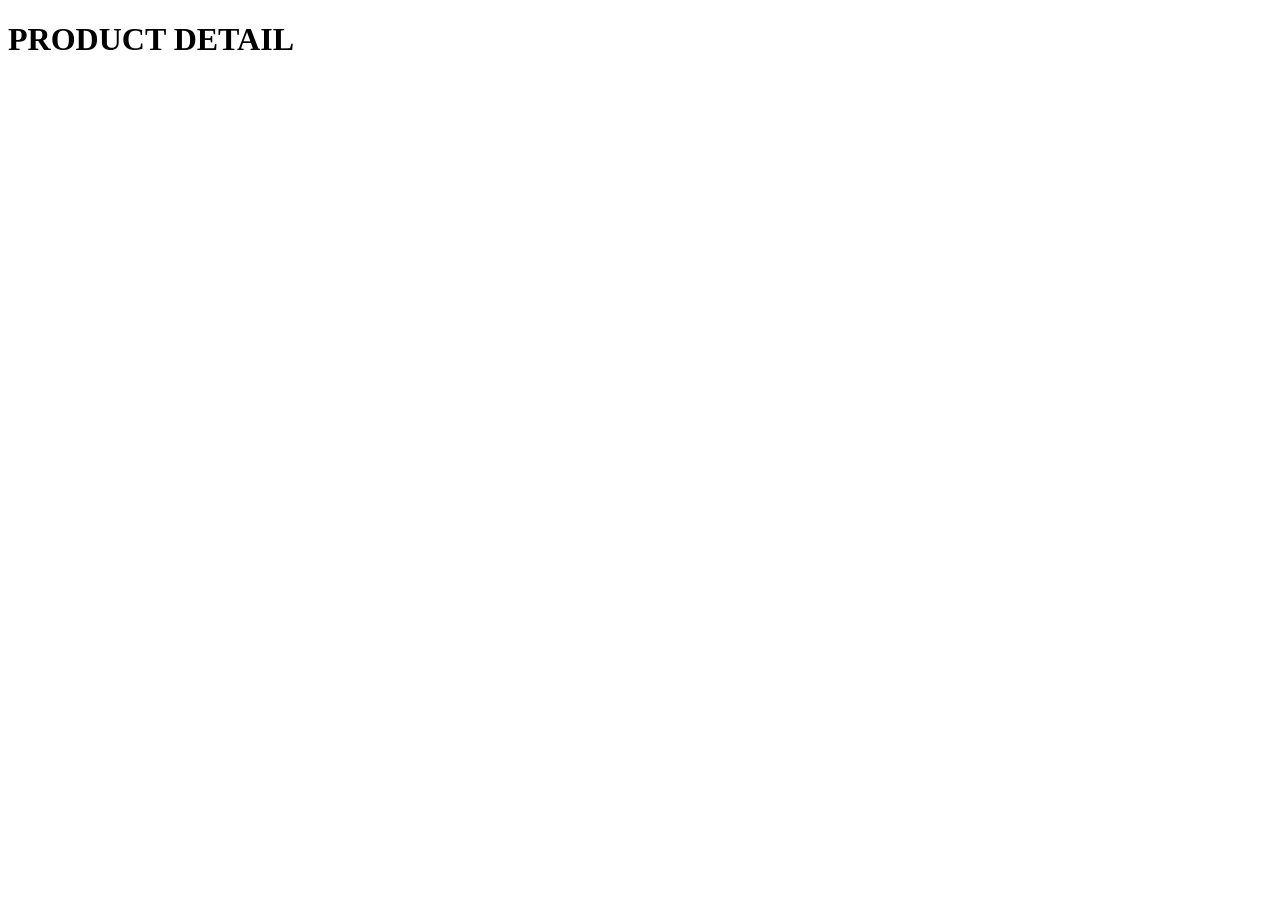
==== product.html @ fc3a289a "changes have made" ====
<!DOCTYPE html>
<html lang="en">
<head>
    <meta charset="UTF-8">
    <meta name="viewport" content="width=device-width, initial-scale=1.0">
    <title>Product Details</title>
    <link rel="stylesheet" href="productDetails.css">
    <script src="product.js" defer></script>
</head>
<body>
   <div class="container">
    <h1>PRODUCT DETAIL</h1>
    <div id="title"></div>
    <img id="thumbnail" src="" alt="">
    <div id="description"></div>
    <div id="price"></div>
    <div id="availability"></div>
    <div id="details"></div>
   </div>
</body>
</html>
---- productDetails.css ----
.contianer{
    background-color: rgb(105, 105, 105);
    display: grid;
}
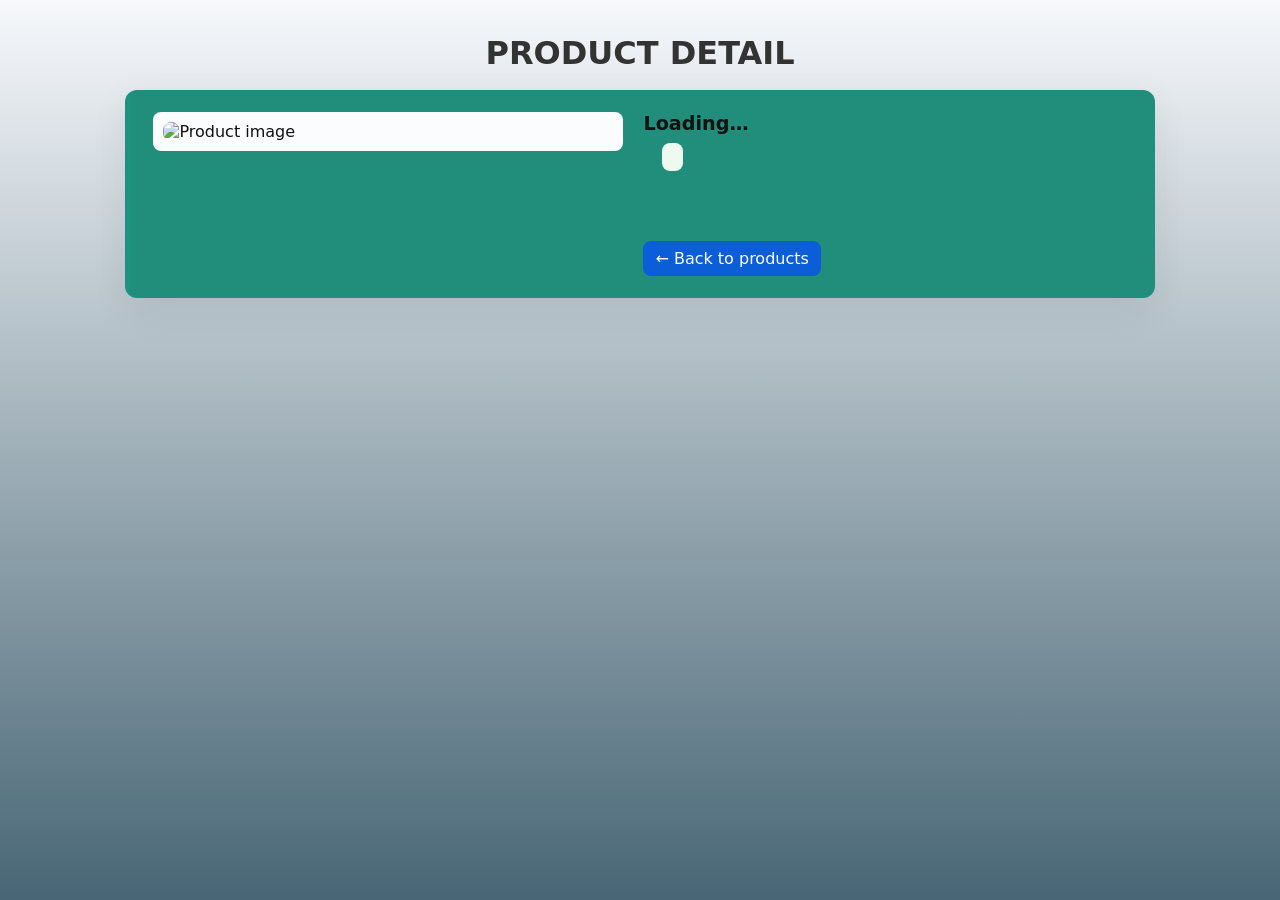
==== commit 4f3385a8: "Almost Complete" ====
--- a/product.html
+++ b/product.html
@@ -4,18 +4,40 @@
     <meta charset="UTF-8">
     <meta name="viewport" content="width=device-width, initial-scale=1.0">
     <title>Product Details</title>
+    <link rel="stylesheet" href="style.css">
     <link rel="stylesheet" href="productDetails.css">
     <script src="product.js" defer></script>
 </head>
 <body>
-   <div class="container">
+  <div class="page-wrap">
     <h1>PRODUCT DETAIL</h1>
-    <div id="title"></div>
-    <img id="thumbnail" src="" alt="">
-    <div id="description"></div>
-    <div id="price"></div>
-    <div id="availability"></div>
-    <div id="details"></div>
-   </div>
+
+    <main class="product-card" role="main" aria-labelledby="title">
+      <!-- Left: Image / Media -->
+      <section class="product-media">
+        <img id="thumbnail" src="" alt="Product image" />
+      </section>
+
+      <!-- Right: Details -->
+      <aside class="product-info">
+        <h2 id="title">Loading…</h2>
+
+        <div class="meta">
+          <div id="price" class="price">&nbsp;</div>
+          <div id="availability" class="availability">&nbsp;</div>
+        </div>
+
+        <p id="description" class="description">&nbsp;</p>
+
+        <div class="details">
+          <ul id="details"></ul>
+        </div>
+
+        <div id="tags" class="tags" aria-hidden="false"></div>
+
+        <a class="back-btn" href="index.html">← Back to products</a>
+      </aside>
+    </main>
+  </div>
 </body>
 </html>
--- a/style.css
+++ b/style.css
@@ -0,0 +1,291 @@
+:root{
+    --page-bg: #f6f8fb; /* base off-white */
+    --page-bg-alt: #f4f7fa; /* slightly different for product page */
+    --card-bg: #ffffff;
+    --muted: #6b7280;
+    --accent: #0b5ed7;
+}
+
+body{
+    background: linear-gradient(180deg, var(--page-bg), #486675);
+    color: #111;
+    min-height: 100vh;
+    -webkit-font-smoothing:antialiased;
+    -moz-osx-font-smoothing:grayscale;
+}
+
+.grid{
+    display: grid;
+    /* Make grid responsive: each column at least 220px, grow to fill space */
+    grid-template-columns: repeat(auto-fit, minmax(220px, 1fr));
+    gap: 20px; /* increased gap to avoid crowding */
+    margin: 25px auto;
+    align-items: start;
+    justify-content: center;
+    max-width: 1200px;
+}
+.card{
+    border: 1px solid rgba(0,0,0,0.06);
+    padding: 12px;
+    /* text-align: center; */
+    border-radius: 10px;
+    width: auto; /* allow grid to control sizing */
+    font-size: large;
+    box-shadow: 0px 5px 10px rgba(0,0,0,0.08);
+    margin: 0; /* spacing handled by grid gap */
+    box-sizing: border-box;
+    background: var(--card-bg);
+}
+.card:hover{
+    transform: scale(1.05);
+}
+
+.card h4{
+text-align: center;
+}
+/* Image defaults scoped to card contexts (thumbnails) */
+.card img,
+.products-grid .card img {
+    width: 100%;
+    height: auto; /* allow natural scaling */
+    max-height: 220px; /* keep thumbnails visually consistent */
+    object-fit: cover;
+    display: block;
+    border-radius: 8px;
+}
+
+/* Make search results use the same thumbnail sizing as the main product cards */
+.result-card img, .card img {
+    width: 100%;
+    height: 140px; /* same as pagination cards */
+    object-fit: cover; /* match thumbnail behavior */
+    display: block;
+    border-radius: 6px;
+} 
+
+h1{
+    text-align: center;
+}
+
+/* Search history page styles */
+#historyList {
+    list-style: none;
+    max-width: 800px;
+    margin: 20px auto;
+    padding: 0;
+}
+#historyList li {
+    display: flex;
+    justify-content: space-between;
+    align-items: center;
+    border-bottom: 1px solid #eee;
+    padding: 8px 12px;
+}
+.history-item {
+    background: transparent;
+    border: none;
+    text-align: left;
+    font-size: 1rem;
+    padding: 8px 12px;
+    cursor: pointer;
+    width: 100%;
+}
+.history-item:hover {
+    background: #f5f5f5;
+}
+#clearHistory {
+    display: inline-block;
+    margin: 10px;
+    padding: 8px 12px;
+    border-radius: 6px;
+    border: 1px solid #d9534f;
+    background: #fff;
+    color: #d9534f;
+    cursor: pointer;
+}
+#clearHistory:hover { background:#d9534f;color:white; }
+
+/* Heading */
+#heading {
+    text-align: center;
+    margin-top: 10px;
+    color: #333;
+}
+
+/* Suggestions (now horizontal chip-style grid) */
+#suggestions {
+    max-width: 1100px;
+    margin: 8px auto 18px;
+    display: flex;
+    flex-wrap: wrap;
+    gap: 10px;
+    justify-content: center;
+    padding: 0 12px;
+}
+.suggestion-item {
+    flex: 0 0 150px; /* try to fit ~7-8 items on wide screens */
+    display: inline-flex;
+    align-items: center;
+    justify-content: flex-start;
+    gap: 8px;
+    padding: 8px 12px;
+    border-radius: 8px;
+    background: rgba(255,255,255,0.9);
+    border: 1px solid rgba(0,0,0,0.06);
+    box-shadow: 0 4px 10px rgba(2,6,23,0.03);
+    cursor: pointer;
+    white-space: nowrap;
+    overflow: hidden;
+    text-overflow: ellipsis;
+}
+.suggestion-item:focus, .suggestion-item:hover {
+    background: #f0f6fb;
+    transform: translateY(-2px);
+}
+.suggestion-item:active{
+    transform: translateY(0);
+}
+@media (max-width:900px){
+    .suggestion-item{flex: 0 0 40%;}
+}
+@media (max-width:480px){
+    .suggestion-item{flex: 0 0 100%;}
+}
+
+/* Responsive */
+@media (max-width: 900px) {
+    .grid { grid-template-columns: repeat(2, 1fr); }
+    .card { width: auto; }
+    #historyList { max-width: 90%; }
+}
+
+/* individual Product details */
+
+#title{
+    font-size: larger;
+}
+/* View & Search history — card grid (4 per row) */
+.history-controls{display:flex;gap:12px;align-items:center;justify-content:center;margin-bottom:14px}
+.history-list{max-width:1100px;margin:12px auto;display:flex;flex-wrap:wrap;gap:20px;justify-content:flex-start;padding:12px}
+.history-card{
+  flex:0 0 calc(25% - 20px);
+  box-sizing:border-box;
+  display:flex;
+  flex-direction:column;
+  gap:8px;
+  background: linear-gradient(180deg,var(--card-bg), #fbfdff);
+  padding:14px;
+  border-radius:12px;
+  border-left:6px solid rgba(11,94,215,0.12);
+  box-shadow:0 10px 30px rgba(2,6,23,0.06);
+  transition:transform .14s ease, box-shadow .14s ease;
+  min-height:120px;
+}
+.history-card:hover{transform:translateY(-6px);box-shadow:0 18px 40px rgba(2,6,23,0.12)}
+.history-card img{width:100%;height:140px;object-fit:cover;border-radius:8px}
+.history-card .history-title{font-weight:700;margin-top:4px;color:#0b3f77}
+.history-card .history-time{color:var(--muted);font-size:0.9rem}
+.history-card .history-actions{margin-top:auto;display:flex;justify-content:flex-end}
+.remove-btn{background:transparent;border:1px solid #e5e7eb;padding:6px 8px;border-radius:8px;cursor:pointer}
+.remove-btn:hover{background:#fee}
+.history-count{color:#6b7280;font-size:0.95rem}
+.clear-btn{background:#d9534f;color:#fff;border:none;padding:8px 12px;border-radius:8px;cursor:pointer}
+.clear-btn:hover{opacity:0.95}
+
+/* Responsive: 3-per-row, 2-per-row, then single-column */
+@media (max-width:1000px){
+  .history-card{flex:0 0 calc(33.333% - 20px)}
+}
+@media (max-width:700px){
+  .history-card{flex:0 0 calc(50% - 16px)}
+}
+@media (max-width:420px){
+  .history-card{flex:0 0 100%}
+}
+
+/* Legacy vertical row kept as backup */
+.history-row{display:flex;align-items:center;gap:12px;background:#fff;padding:10px;border-radius:8px;box-shadow:0 6px 18px rgba(15,23,42,0.03)}
+.history-row .history-item{background:transparent;border:none;text-align:left;font-weight:700;cursor:pointer}
+.history-row .history-meta{margin-left:auto;color:#6b7280;font-size:0.9rem}
+.history-row .remove-history{background:transparent;border:1px solid #e5e7eb;padding:6px 8px;border-radius:8px;cursor:pointer}
+.history-row .remove-history:hover{background:#fee}
+
+.no-history-msg{width:100%;text-align:center;color:var(--muted);padding:20px}
+
+/* Search form (legacy on search page) */
+.search-form{display:flex;gap:8px;align-items:center;justify-content:center;margin-bottom:16px}
+.search-form input[type="search"]{width:320px;max-width:60%;padding:10px;border-radius:8px;border:1px solid #ddd}
+.search-form button{padding:10px 12px;border-radius:8px;border:none;background:#0b5ed7;color:white;cursor:pointer}
+.search-form .back-link{margin-left:12px;color:#333;text-decoration:none}
+
+/* Home page search */
+.home-search{display:flex;gap:8px;align-items:center;justify-content:center;margin-bottom:16px}
+.home-search #searchInput{width:360px;max-width:55%;padding:10px;border-radius:8px;border:1px solid #ddd}
+.home-search .primary{background:#0b5ed7;color:#fff;border:none;padding:10px 14px;border-radius:8px;cursor:pointer}
+.home-search .secondary{background:#f0f0f0;color:#333;border:none;padding:10px 14px;border-radius:8px;cursor:pointer}
+.link-btn{display:inline-block;text-decoration:none;padding:8px 12px;border-radius:8px;background:#fff;border:1px solid #e5e7eb;color:#333}
+.link-btn:hover{background:#f8f9fb}
+
+#searchResults{
+  max-width:1100px;
+  margin:12px auto 24px;
+  display:grid;
+  /* fix column width so cards keep index-like size and center when few items */
+  grid-template-columns: repeat(auto-fit, minmax(220px, 220px));
+  justify-content:center;
+  gap:16px;
+  padding:0 12px;
+}
+
+/* product list card styles — keep consistent with index pagination */
+.product-grid .card,
+.products-grid .card,
+.grid .card{
+  background:var(--card-bg);
+  border:1px solid rgba(0,0,0,0.06);
+  border-radius:8px;
+  padding:10px;
+  text-align:center;
+  box-shadow:0 1px 4px rgba(2,6,23,0.04);
+  cursor:pointer;
+  transition:transform .12s ease, box-shadow .12s ease;
+  display:flex;
+  flex-direction:column;
+  gap:8px;
+  width:100%; /* use grid column sizing instead of fixed width */
+  justify-content:flex-start;
+  align-items:center;
+}
+
+.product-grid .card img, .products-grid .card img, .grid .card img{
+  width:100%;
+  height:140px;
+  object-fit:cover;
+  border-radius:6px;
+}
+
+.product-grid .card h3, .products-grid .card h4{
+  font-size:1rem;
+  margin:8px 0 4px;
+}
+
+.product-grid .card:hover, .products-grid .card:hover, .grid .card:hover{
+  transform:translateY(-6px);
+  box-shadow:0 12px 28px rgba(2,6,23,0.08);
+}
+.result-card{cursor:pointer;transition:transform .12s ease,box-shadow .12s ease}
+.result-card img{height:140px;object-fit:cover;border-radius:8px}
+.result-card:hover{transform:translateY(-6px);box-shadow:0 8px 24px rgba(15,23,42,0.06)}
+.results-section{max-width:1100px;margin:8px auto;padding:0 12px}
+.results-meta{color:#6b7280;margin-bottom:8px}
+.products-grid{display:grid;grid-template-columns:repeat(auto-fit,minmax(200px,1fr));gap:12px}
+.result-card{cursor:pointer;transition:transform .12s ease,box-shadow .12s ease}
+.result-card:hover{transform:translateY(-6px);box-shadow:0 8px 24px rgba(15,23,42,0.06)}
+.no-results{color:#6b7280;padding:14px;background:#fff;border-radius:8px}
+
+@media (max-width:640px){
+  .search-form{flex-direction:column;gap:6px}
+  .search-form input[type="search"]{max-width:100%;width:100%}
+  .history-row{flex-direction:column;align-items:flex-start}
+  .history-row .history-meta{margin-left:0;margin-top:6px}
+}
--- a/productDetails.css
+++ b/productDetails.css
@@ -1,4 +1,169 @@
-.contianer{
-    background-color: rgb(105, 105, 105);
+/* Product detail page styles */
+:root {
+    --card-bg: #fff;
+    --accent: #0b5ed7;
+    --muted: #6b7280;
+    --success: #0f9d58;
+}
+
+html,
+body {
+    height: 100%;
+    margin: 0;
+    font-family: Inter, system-ui, -apple-system, 'Segoe UI', Roboto, Arial;
+    background: linear-gradient(180deg, var(--page-bg), #486675);
+    color: #111
+}
+
+.page-wrap {
+    display: flex;
+    flex-direction: column;
+    align-items: center;
+    padding: 28px
+}
+
+h1 {
+    text-align: center;
+    margin: 6px 0 18px;
+    color: #333
+}
+
+.product-card {
+    width: 80%;
+    max-width: 1100px;
+    /* subtle bluish-green background for better emphasis */
+    background:rgb(33, 141, 123);
+    border-radius: 12px;
+    padding: 22px;
+    box-shadow: 0 12px 36px rgba(15, 23, 42, 0.08);
+    border-left: 6px solid rgba(15, 170, 152, 0.14);
     display: grid;
+    grid-template-columns: 48% 52%;
+    gap: 20px;
+    align-items: start;
 }
+
+.product-media {
+    display: flex;
+    align-items: center;
+    justify-content: center;
+    background: #fbfcfe;
+    border-radius: 8px;
+    padding: 10px
+}
+
+.product-media img {
+    width: 100%;
+    height: auto;
+    max-height: 560px;
+    object-fit: contain;
+    border-radius: 8px
+}
+
+.product-info h2 {
+    margin: 0 0 8px;
+    font-size: 1.6rem
+}
+
+.meta {
+    display: flex;
+    gap: 12px;
+    align-items: center;
+    margin-bottom: 8px
+}
+
+#price {
+
+    font-size: 1.25rem;
+    font-weight: 700;
+    /* color: var(--accent) */
+}
+
+#availability {
+    font-size: 0.9rem;
+    padding: 6px 8px;
+    border-radius: 8px;
+    background: #eefaf0;
+    color: var(--success);
+    font-weight: 600
+}
+
+.description {
+    margin: 10px 0;
+    color: #ffffff; /* paragraph text color requested to be white */
+    line-height: 1.5;
+}
+
+.details ul {
+    list-style: none;
+    padding: 0;
+    margin: 0;
+    display: grid;
+    grid-template-columns: repeat(2, minmax(0, 1fr));
+    gap: 8px;
+}
+
+.details li {
+    background:white; /* subtle translucent background for contrast */
+    color:black; /* ensure details text is white */
+    padding: 10px;
+    border-radius: 8px;
+    font-size: 0.95rem;
+    border: 1px solid rgba(255,255,255,0.04);
+}
+
+.tags {
+    margin-top: 12px;
+    display: flex;
+    gap: 8px;
+    flex-wrap: wrap
+}
+
+.tag {
+    background: #eef2ff;
+    color: var(--accent);
+    padding: 6px 10px;
+    border-radius: 999px;
+    font-size: 0.85rem
+}
+
+.back-btn {
+    display: inline-block;
+    margin-top: 14px;
+    padding: 8px 12px;
+    border-radius: 8px;
+    background: var(--accent);
+    color: #fff;
+    text-decoration: none
+}
+
+.back-btn:hover {
+    opacity: 0.95
+}
+
+/* Responsive */
+@media (max-width:820px) {
+    .product-card {
+        grid-template-columns: 1fr;
+        width: 94%;
+        padding: 18px
+    }
+
+    .product-media img {
+        max-height: 380px
+    }
+
+    .details ul {
+        grid-template-columns: 1fr
+    }
+}
+
+@media (max-width:420px) {
+    .product-media img {
+        max-height: 240px
+    }
+
+    #price {
+        font-size: 1.05rem
+    }
+}
